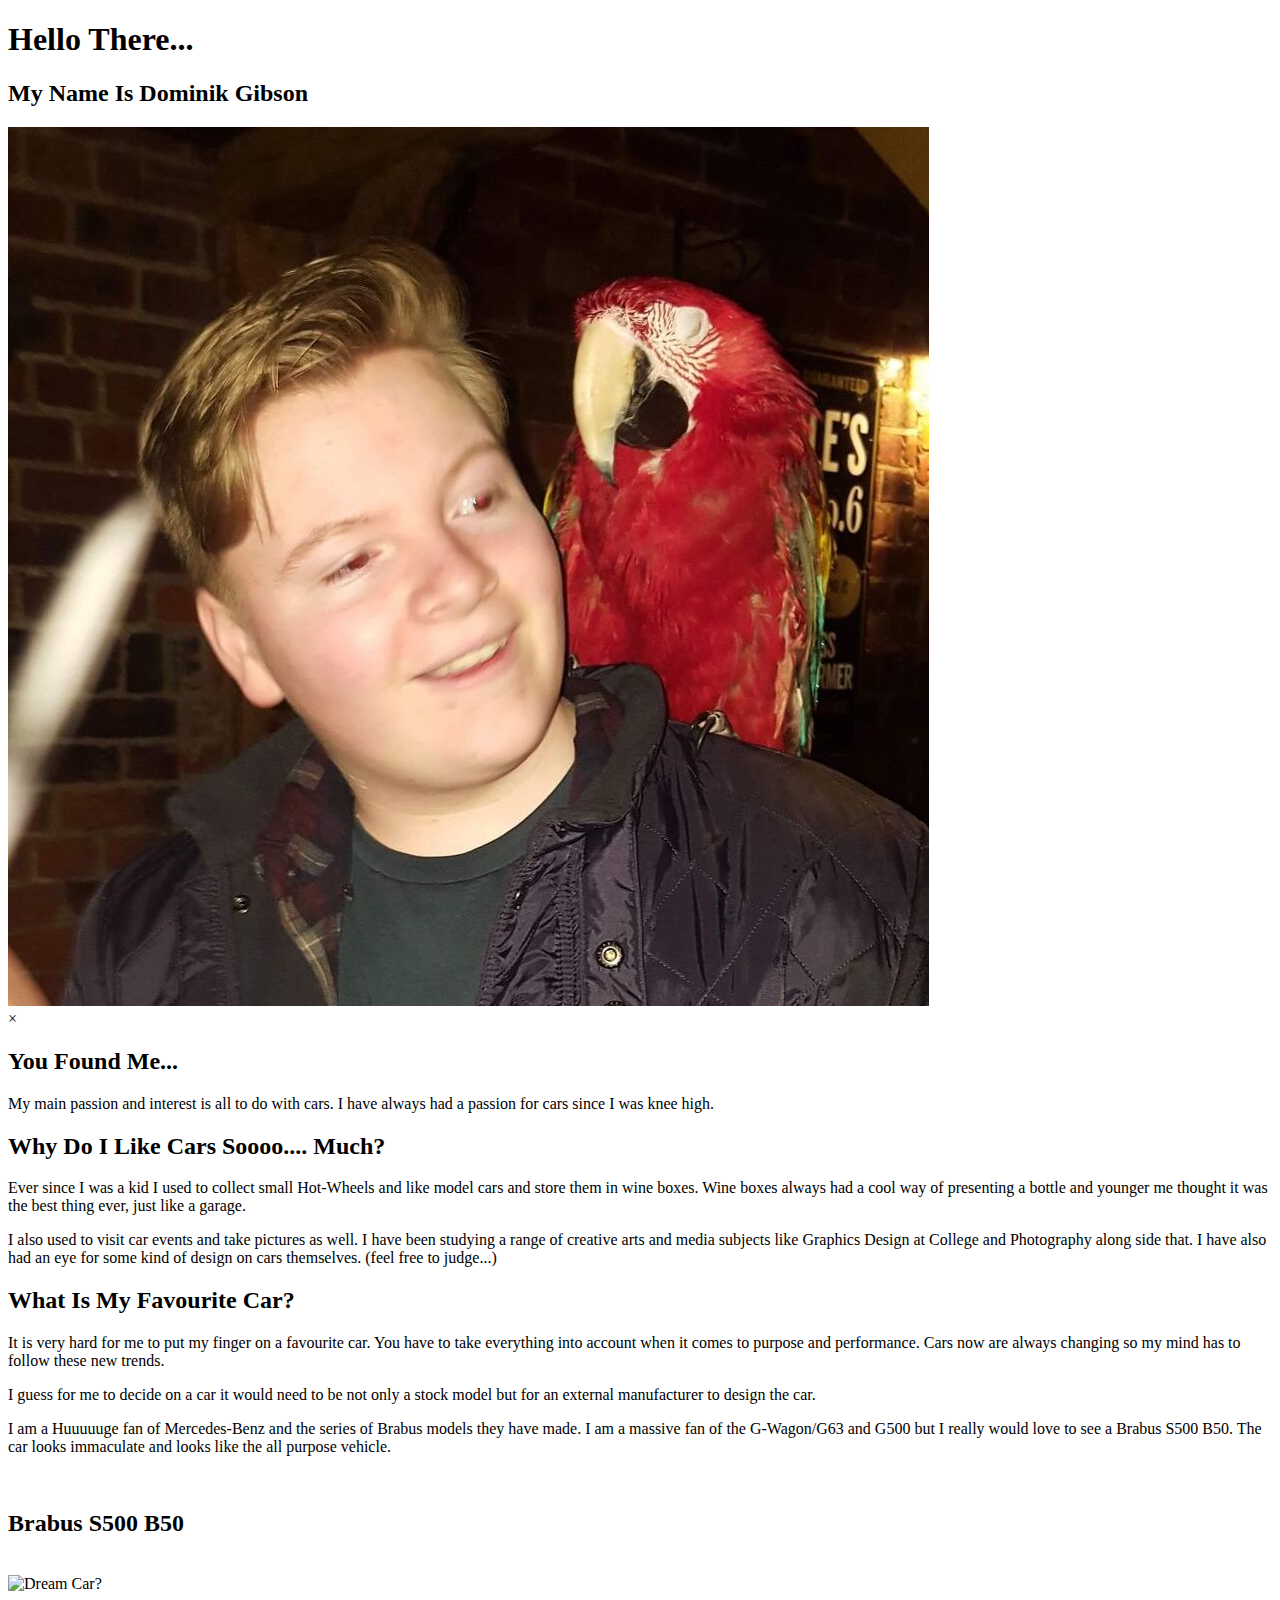
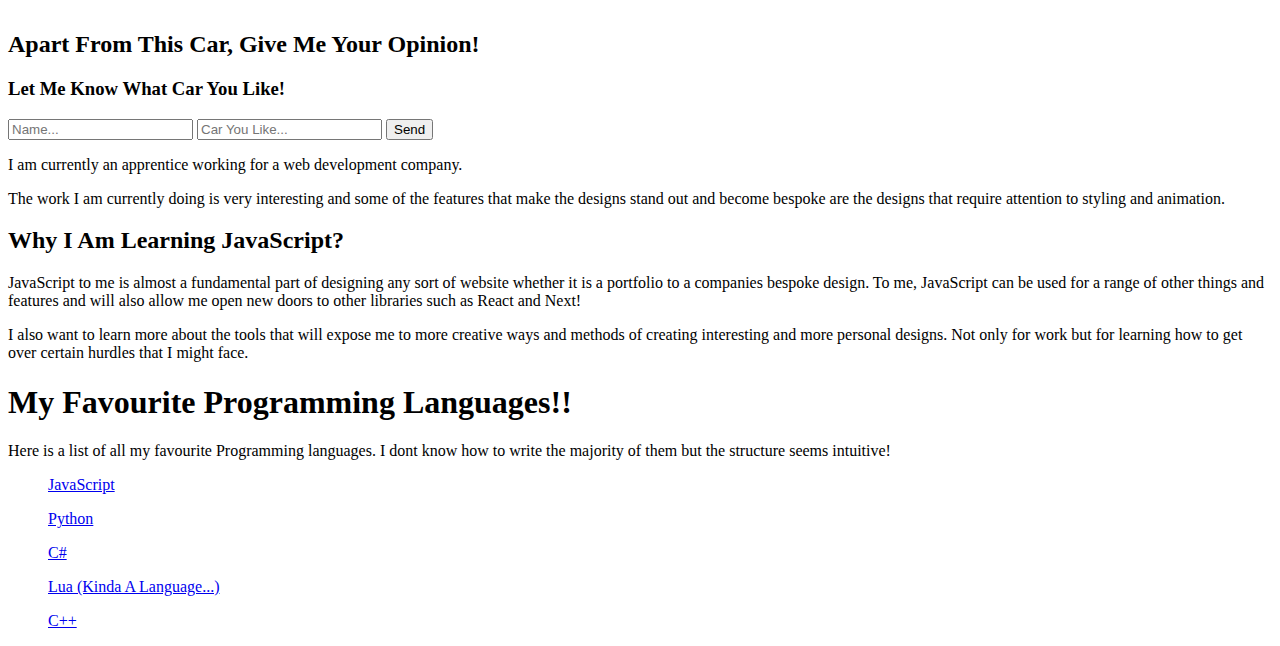
==== portfolio-thing/index.html @ f5ec6880 "Add files via upload" ====
<!DOCTYPE html>
<html lang="en">
<head>
    <meta charset="UTF-8">
    <meta http-equiv="X-UA-Compatible" content="IE=edge">
    <meta name="viewport" content="width=device-width, initial-scale=1.0">
    <link rel="stylesheet" href="/styles.css">
    <title>My Super Secret Site</title>
</head>
<body>

    <div class="banana">
        <h1>Hello There...</h1>
        <h2 class="headingTwo">My Name Is Dominik Gibson</h2>
    </div>

    <!-- Modal !-->

            <div id="myBtn">
                <img id="parrotGuy" src="myParrot.jpg">
            </div>

    <div id="myModal" class="modal">

        <!-- Modal content -->
        <div class="modal-content">
                <span class="close">&times;</span>
                    <script type="text/javascript" src="/app.js"></script>

            <h2>
                You Found Me...
            </h2>
            <p>
                My main passion and interest is all to do with cars. I have always had a passion for cars since I was knee high.
            </p>
            <h2>
               Why Do I Like Cars Soooo.... Much? 
            </h2>
            <p>
                Ever since I was a kid I used to collect small Hot-Wheels and like model cars and store them in wine boxes. Wine boxes always had a cool way of presenting a bottle and younger me thought it was the best thing ever, just like a garage.
            </p>
            <p>
                I also used to visit car events and take pictures as well. I have been studying a range of creative arts and media subjects like Graphics Design at College and Photography along side that. I have also had an eye for some kind of design on cars themselves. (feel free to judge...)
            </p>
            <h2>
                What Is My Favourite Car?
            </h2>
            <p>
                It is very hard for me to put my finger on a favourite car. You have to take everything into account when it comes to purpose and performance. Cars now are always changing so my mind has to follow these new trends.
            </p>
            <p>
                I guess for me to decide on a car it would need to be not only a stock model but for an external manufacturer to design the car.
            </p>
            <p>
                I am a Huuuuuge fan of Mercedes-Benz and the series of Brabus models they have made. I am a massive fan of the G-Wagon/G63 and G500 but I really would love to see a Brabus S500 B50. The car looks immaculate and looks like the all purpose vehicle.
            </p>
            <br>
            <h2>
                Brabus S500 B50
            </h2>
            <br>
            <img class="image-car1" src="https://i.ytimg.com/vi/zVnhPd95hN4/maxresdefault.jpg" alt="Dream Car?">
            <br>
            <br>
            <h2>
                Apart From This Car, Give Me Your Opinion!
            </h2>
            <h3>
                Let Me Know What Car You Like!
            </h3>
            <div class="form-box">
                <form action="https://formsubmit.co/383d49a5504ac220b4559458d8e10b22" method="POST">
                    <input type="text" name="name" placeholder="Name..." required>
                    <input type="text" name="text" placeholder="Car You Like..." required>
                    <button id="submit-thing" type="submit">Send</button>
                </form>
            </div>
           

        </div>
      
      </div>
   
    <!-- Modal !-->

    <div class="blockedFromInsta">
    </div>

    <div class="humpty">
        <p>I am currently an apprentice working for a web development company.</p>
        <p>The work I am currently doing is very interesting and some of the features that
            make the designs stand out and become bespoke are the designs that require attention
            to styling and animation.
        </p>
    </div>

    <div>
        <h2>Why I Am Learning JavaScript?</h2>
    </div>

    <div class="humpty">
        <p>JavaScript to me is almost a fundamental part of designing any sort
            of website whether it is a portfolio to a companies bespoke design. To me,
            JavaScript can be used for a range of other things and features and will 
            also allow me open new doors to other libraries such as React and Next!
        </p>

        <p>I also want to learn more about the tools that will expose me to more creative
            ways and methods of creating interesting and more personal designs. Not only
            for work but for learning how to get over certain hurdles that I might face.
        </p>
    </div>

    <div>
        <h1>My Favourite Programming Languages!!</h1>
    </div>

    <div class="humpty">
        <p>Here is a list of all my favourite Programming languages. I dont know how to 
            write the majority of them but the structure seems intuitive!
        </p>
    </div>

    <div class="dumpty sat">
        <a href="https://www.javascript.com/">
            <ol class="effectOne wall">
                JavaScript
            </ol>
        </a>
        <a href="https://www.python.org/">
            <ol class="effectOne wall">
                Python
            </ol>
        </a>
        <a href="https://docs.microsoft.com/en-us/visualstudio/get-started/csharp/tutorial-aspnet-core?view=vs-2022">
            <ol class="effectOne wall">
                C#
            </ol>
        </a>
        <a href="https://www.lua.org/">
            <ol class="effectOne wall">
                Lua (Kinda A Language...)
            </ol>
        </a>
        <a href="https://www.cplusplus.com/">
            <ol class="effectOne wall">
                C++
            </ol>
        </a>
    </div>

    
</body>
</html>
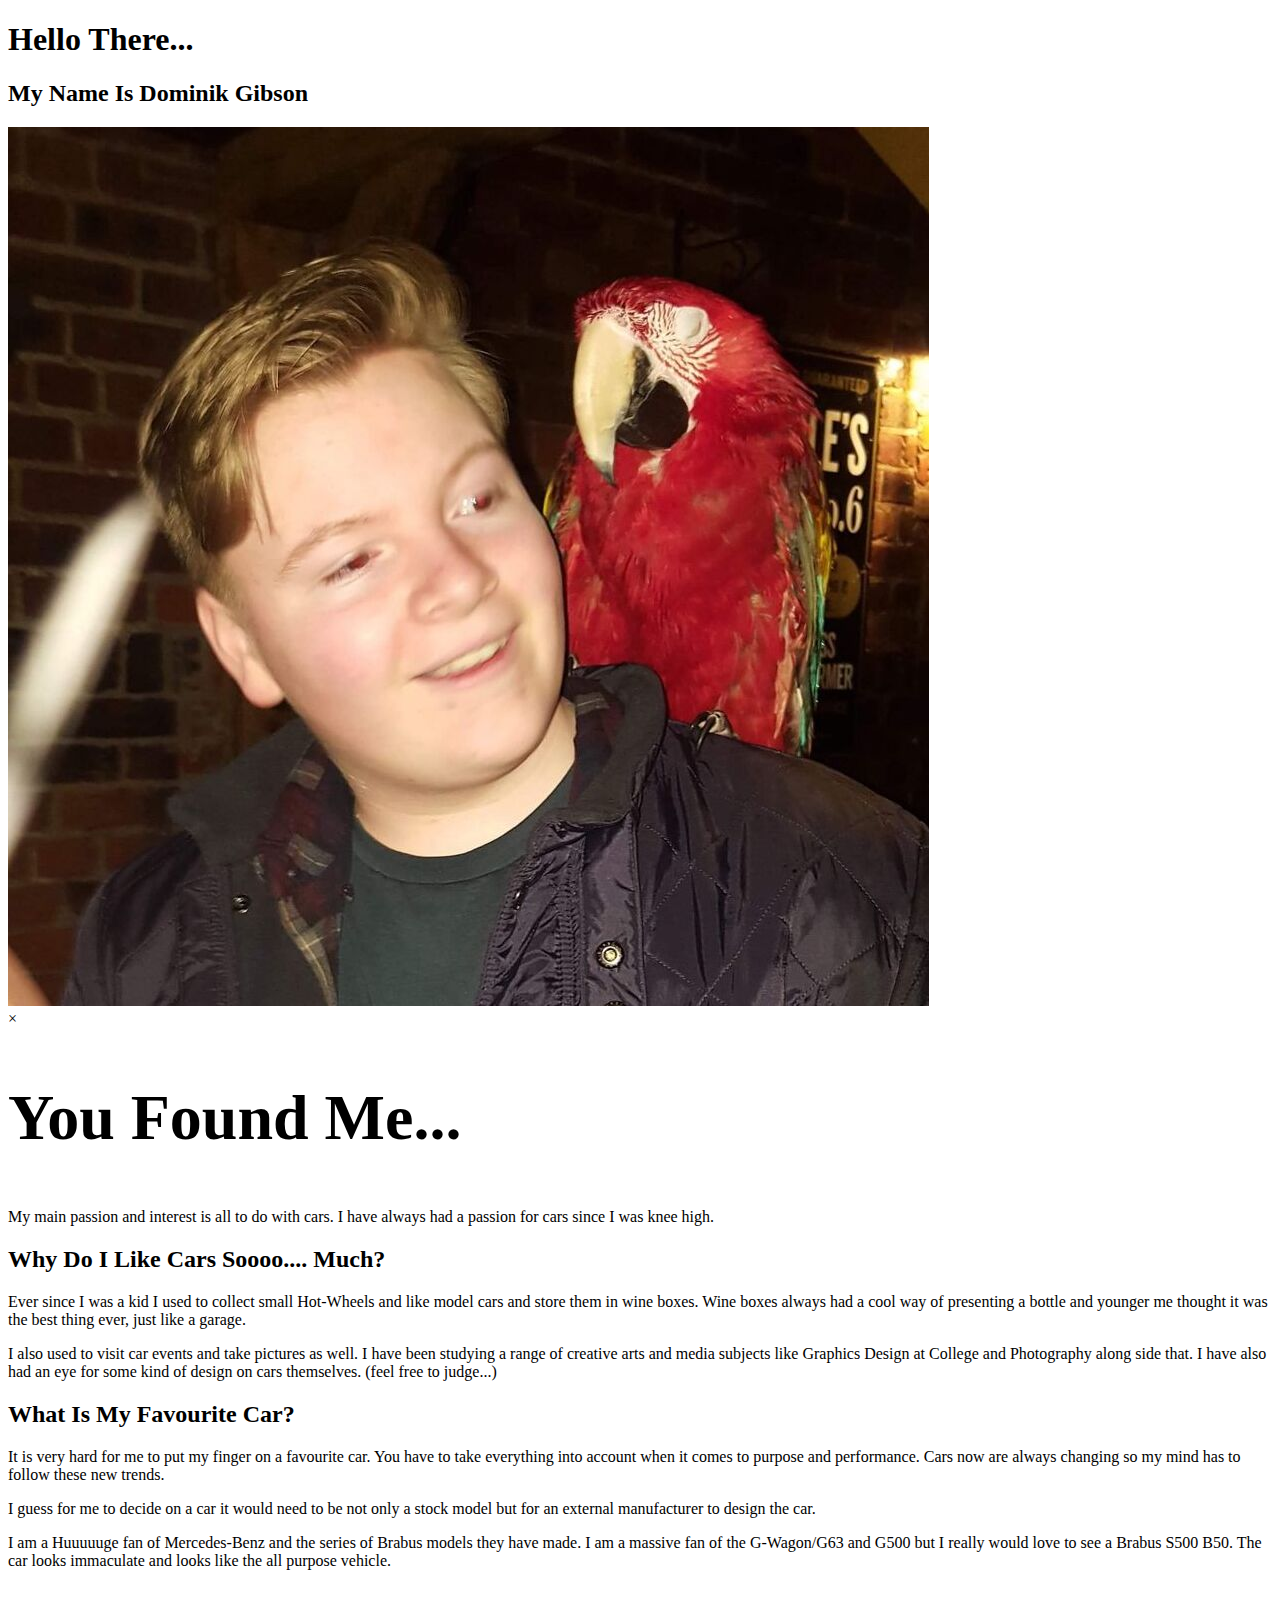
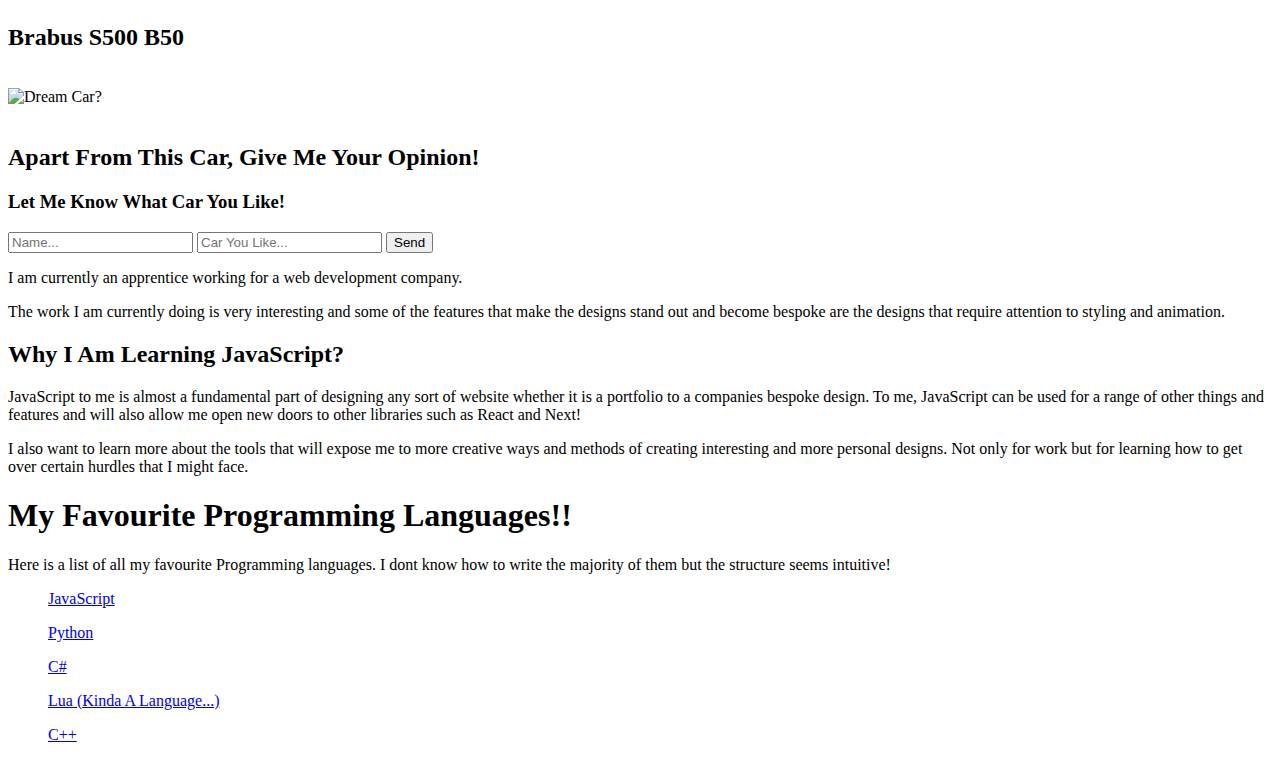
==== commit 4f584e21: "Updating Content" ====
--- a/portfolio-thing/index.html
+++ b/portfolio-thing/index.html
@@ -23,11 +23,11 @@
     <div id="myModal" class="modal">
 
         <!-- Modal content -->
-        <div class="modal-content">
+        <div class="modal-content dumpty">
                 <span class="close">&times;</span>
                     <script type="text/javascript" src="/app.js"></script>
 
-            <h2>
+            <h2 style="font-size: 64px;">
                 You Found Me...
             </h2>
             <p>
